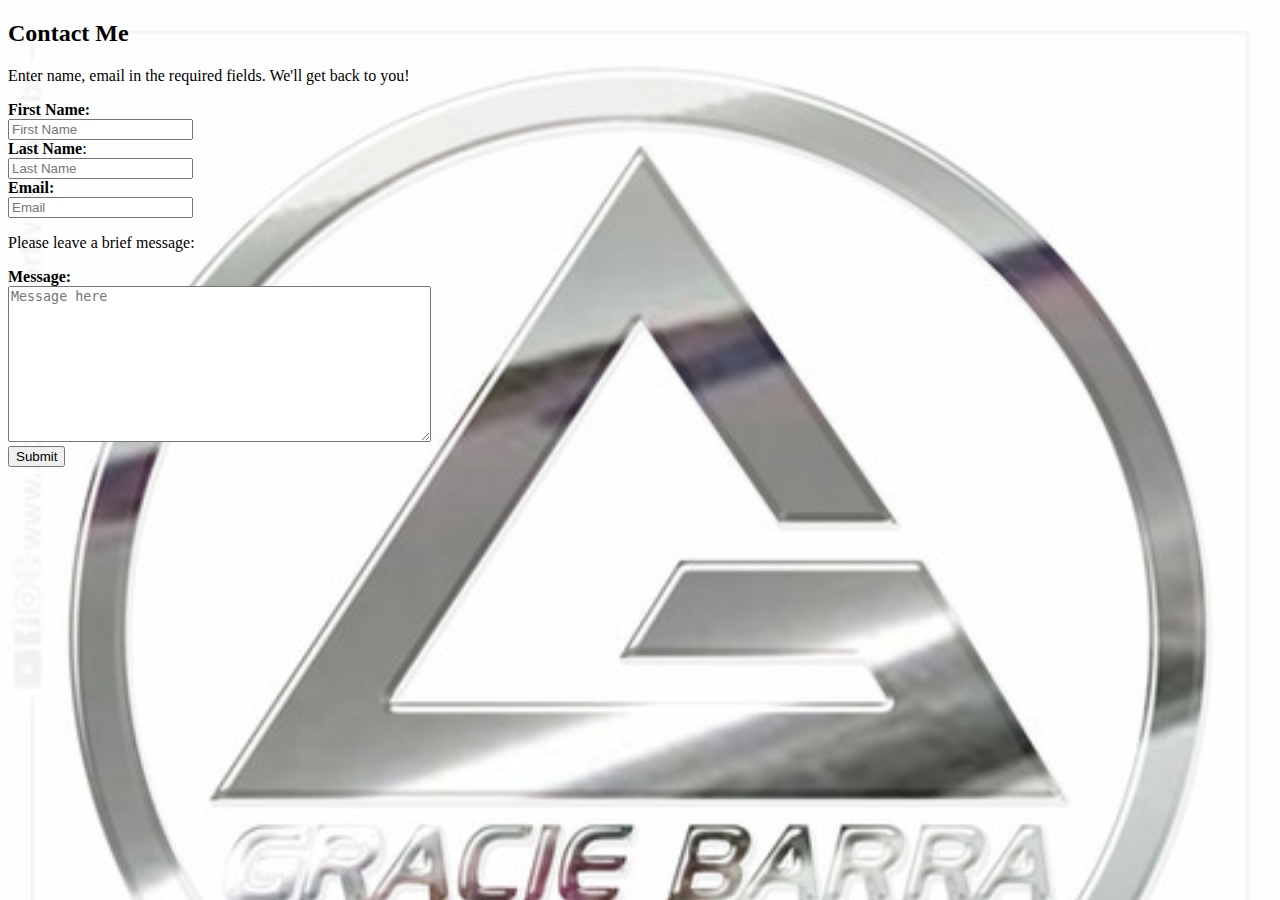
==== contact.html @ 4b3c65ca "First Assignment" ====
<!DOCTYPE html>
<html lang="en">
<head>
    <meta charset="UTF-8">
    <meta http-equiv="X-UA-Compatible" content="IE=edge">
    <meta name="viewport" content="width=device-width, initial-scale=1.0">
    <title>contact</title>
    <link rel="stylesheet" href="CSS/main2.css" type="text/css">
</head>    
<body id="contact">
        <h2>Contact Me</h2>
        <p>Enter name, email in the required fields.  We'll get back to you!</p>
        <form action="/action_page.php">
            <label form="name"><b>First Name:</b></label><br>
            <input type="text" id="fname" placeholder="First Name"><br>
            <label form="lname"><b>Last Name</b>:</label><br>
            <input type="text" id="lname" placeholder="Last Name"><br>
            <label form="email"><b>Email:</b></label><br>
            <input type="text"  id="email" placeholder="Email">
            <p>Please leave a brief message:</p>
            <label form="message"><b>Message:</b></label><br>
            <textarea id="body" placeholder="Message here" cols="50" rows="10"></textarea><br>
            <input type="submit" value="Submit">
        </form>
        </article>
</body>
</html>
---- CSS/main2.css ----
body {
    background-image:url(Gracie.3.jpg);
    background-repeat:no-repeat;
    background-size:cover;
    background-attachment:fixed;
}
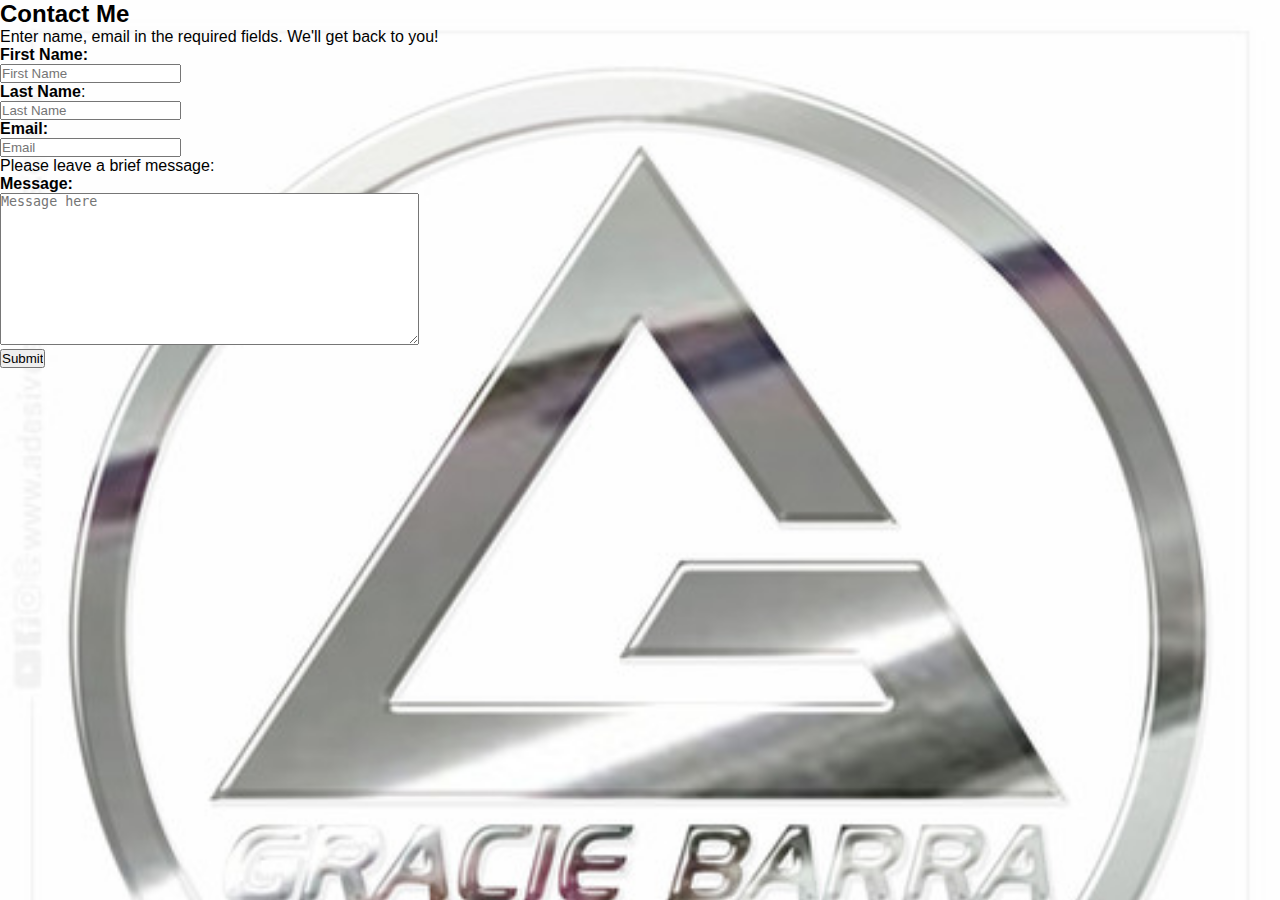
==== commit f1394f14: "First Assigment" ====
--- a/contact.html
+++ b/contact.html
@@ -5,7 +5,7 @@
     <meta http-equiv="X-UA-Compatible" content="IE=edge">
     <meta name="viewport" content="width=device-width, initial-scale=1.0">
     <title>contact</title>
-    <link rel="stylesheet" href="CSS/main2.css" type="text/css">
+    <link rel="stylesheet" href="CSS/main.css" type="text/css">
 </head>    
 <body id="contact">
         <h2>Contact Me</h2>
--- a/CSS/main.css
+++ b/CSS/main.css
@@ -0,0 +1,136 @@
+*{
+  margin:0;
+  padding:0;
+  box-sizing:border-box;
+}
+#index{ 
+  background-image:url(Snowboarding.1.webp);
+  background-repeat:no-repeat;
+  background-size:cover;
+  background-attachment:fixed;
+
+}
+h1 {
+text-align:center;
+}
+ 
+ul{ 
+  list-style-type: none;
+  margin:0;
+  padding:0;
+  overflow: hidden;
+  background-color: black;
+
+}
+li {
+  float:left;
+} 
+li a {
+  display:block;
+  color: white;
+  text-align:center;
+  padding: 14px 16px;
+  text-decoration: none;
+}
+li a:hover{
+  background-color: rgb(192, 57, 57);
+}
+.container{
+  display:flex;
+ 
+}
+
+main{
+ 
+  width:75%;
+
+}
+aside{
+  
+  width:25%;
+  padding-left:1%;
+  
+}
+img{border-radius: 3%;}
+.info-box{
+  background-color: rgba(240, 245, 241, 0.589);
+  color:black;
+}
+* {box-sizing: border-box;}
+body {font-family: Verdana, sans-serif;}
+.mySlides {display: none;}
+img {vertical-align: middle;}
+
+/* Slideshow container */
+.slideshow-container {
+max-width: 1000px;
+position:relative;
+margin: left;
+}
+
+/* Caption text */
+.text {
+color: #f2f2f2;
+font-size: 15px;
+padding: 8px 12px;
+position: absolute;
+bottom: 8px;
+width: 100%;
+text-align: center;
+}
+
+/* Number text (1/3 etc) */
+.numbertext {
+color: #f2f2f2;
+font-size: 12px;
+padding: 8px 12px;
+position: relative;
+top: 0;
+}
+
+/* The dots/bullets/indicators */
+.dot {
+height: 15px;
+width: 15px;
+margin: 0 2px;
+background-color: #bbb;
+border-radius: 50%;
+display: inline-block;
+transition: background-color 0.6s ease;
+}
+
+.active {
+background-color: #717171;
+}
+
+/* Fading animation */
+.fade {
+animation-name: fade;
+animation-duration: 1.5s;
+}
+
+@keyframes fade {
+from {opacity: .4} 
+to {opacity: 1}
+}
+
+/* On smaller screens, decrease text size */
+@media only screen and (max-width: 300px) {
+.text {font-size: 11px}
+}
+.footer{
+border:1px solid black;
+background-color: rgba(48, 5, 46, 0.747);
+color:white;
+margin:0px;
+height:60px;
+}
+#contact {
+  background-image:url(Gracie.3.jpg);
+  background-repeat:no-repeat;
+  background-size:cover;
+  background-attachment:fixed;
+}
+
+ 
+
